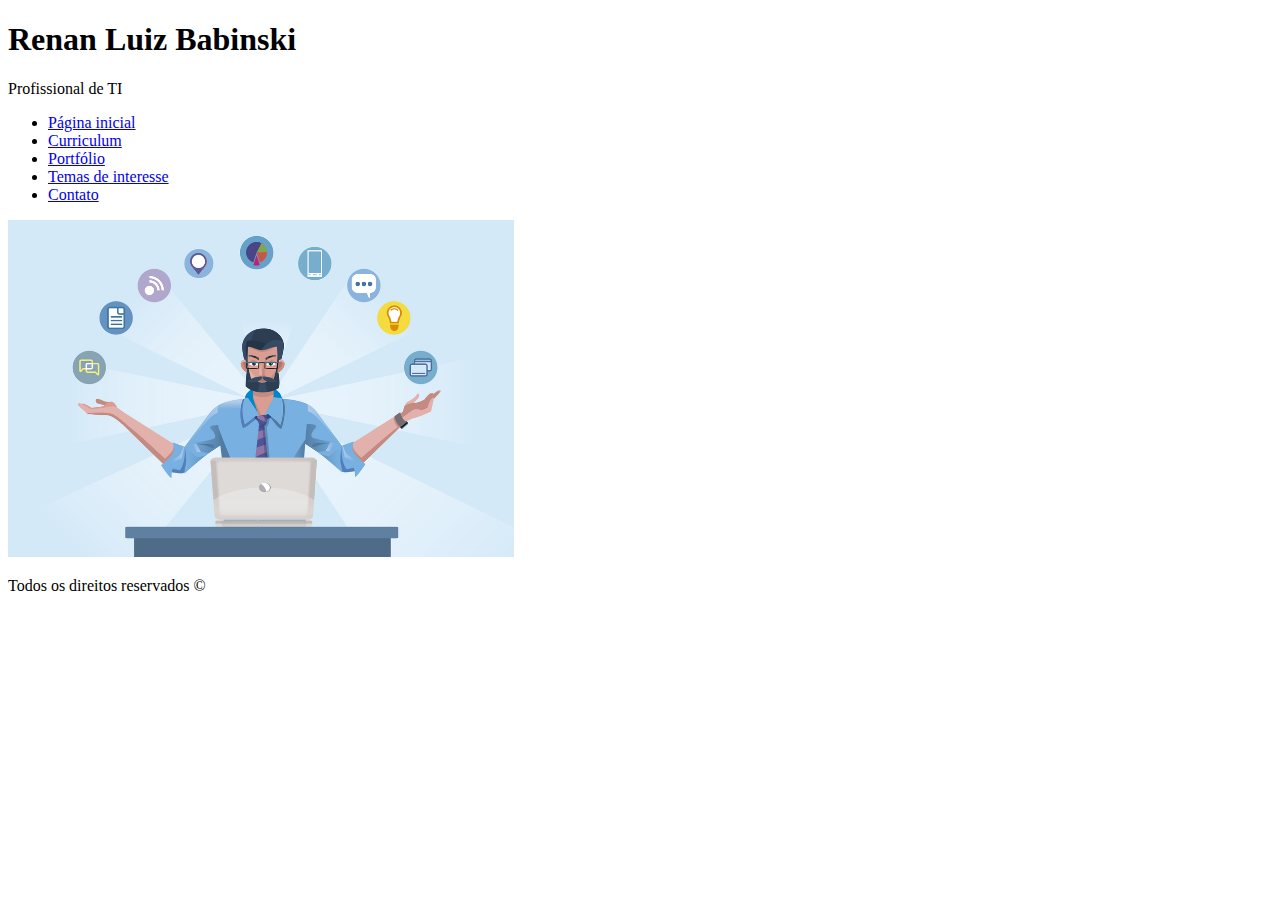
==== index.html @ 84e1c1f3 "18/03/2019" ====
<!doctype html>
<html lang="pt-br">
	<head>
		<title>Curriculum</title>
		<meta charset="utf-8">
		<meta name="description" content="Página de Exemplo">
	</head>
	<body>
		<header>
			<h1>Renan Luiz Babinski</h1>
			<p>Profissional de TI</p>
		</header>
		
		<nav>
			<ul>
				<li><a href="index.html"> Página inicial</a></li>
				<li><a href="curriculum.html"> Curriculum</a></li>
				<li><a href="site/projetos/portfolio.html"> Portfólio</a></li>
				<li><a href="temas.html"> Temas de interesse</a></li>
				<li><a href="contato.html"> Contato</a></li>
			</ul>
		</nav>

		<main>

			<img src="site/imagem/ti.jpeg" width="40%">



		</main>



		<footer>
			<p>Todos os direitos reservados &copy;</p>
		</footer>


	</body>
</html>
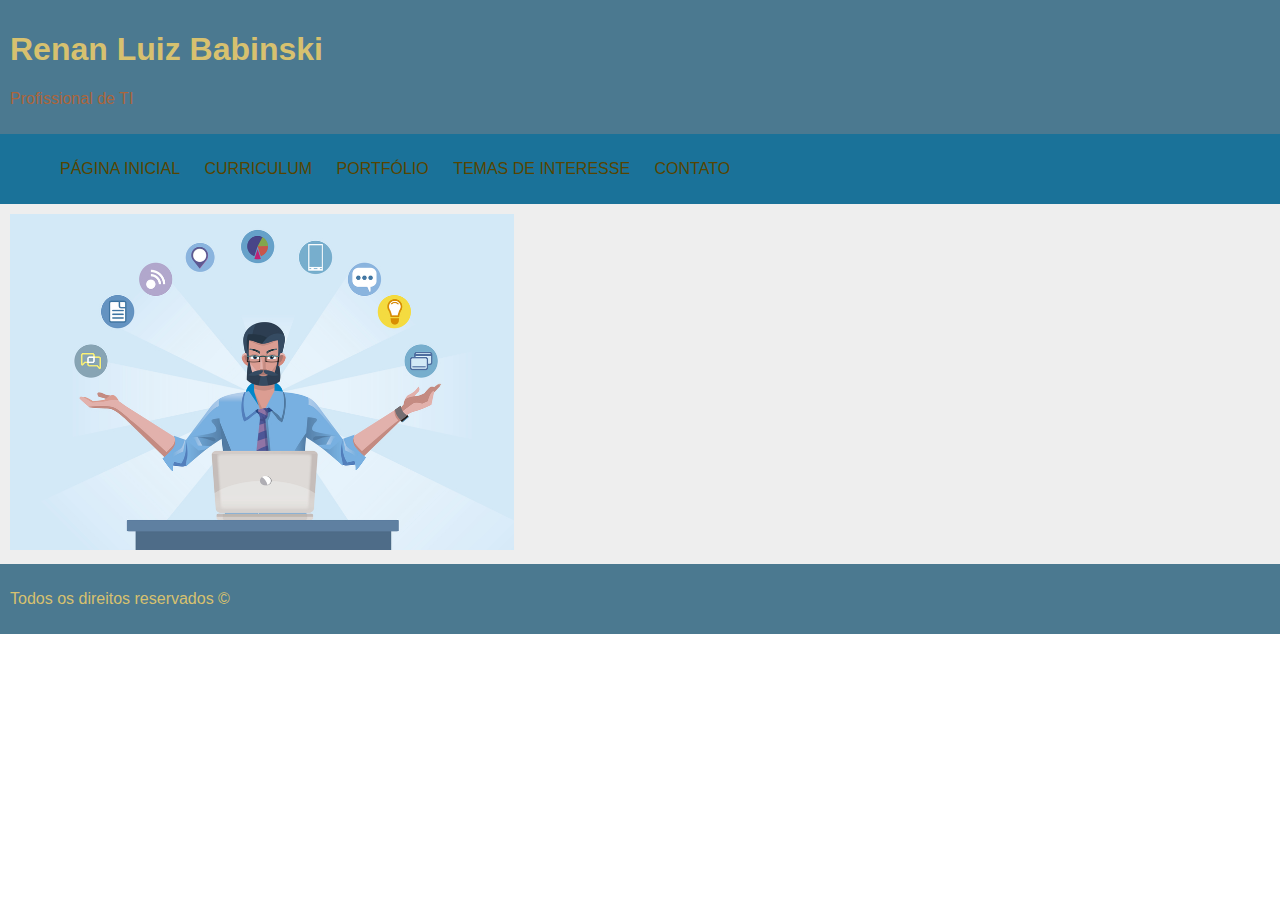
==== commit 85630519: "01-04-2019" ====
--- a/index.html
+++ b/index.html
@@ -1,6 +1,7 @@
 <!doctype html>
 <html lang="pt-br">
 	<head>
+		<link rel="stylesheet" href="estilos.css">
 		<title>Curriculum</title>
 		<meta charset="utf-8">
 		<meta name="description" content="Página de Exemplo">
--- a/estilos.css
+++ b/estilos.css
@@ -0,0 +1,74 @@
+/* formatações gerais */
+
+body{
+	font-family: arial, sans-serif, monospace;
+	margin: 0;
+}
+
+header, footer {
+	background-color: #4B7990;
+}
+
+nav {
+	background-color: #1A7299;
+}
+
+main {
+	background-color: #EEEEEE;
+}
+
+header, footer, nav, main {
+	padding: 10px;
+}
+
+h1, footer {
+	color: #D7C16F;
+}
+
+header p, h2{
+	color: #AC653B
+}
+
+/* links */
+
+a {
+	text-decoration: none;
+}
+a:link {
+	color: #574400;
+}
+a:visited {
+	color: #572000;
+}
+a:active {
+	color: lightblue;
+}
+a:hover {
+	color: #143055;
+	text-shadow: 3px 3px 5px white;
+}
+
+nav ul li {
+	display: inline;
+	padding: 10px;
+	text-transform: uppercase;
+}
+
+/* tabelas */
+
+table, th, td{
+	border: 1px solid black;
+	border-collapse: collapse;
+}
+
+th{
+	background-color: #AC653B;
+	color: white;
+}
+
+tr:nth-child(even){
+	background-color: #FFEEAF
+}
+tr:nth-child(odd){
+	background-color: #DDD;
+}